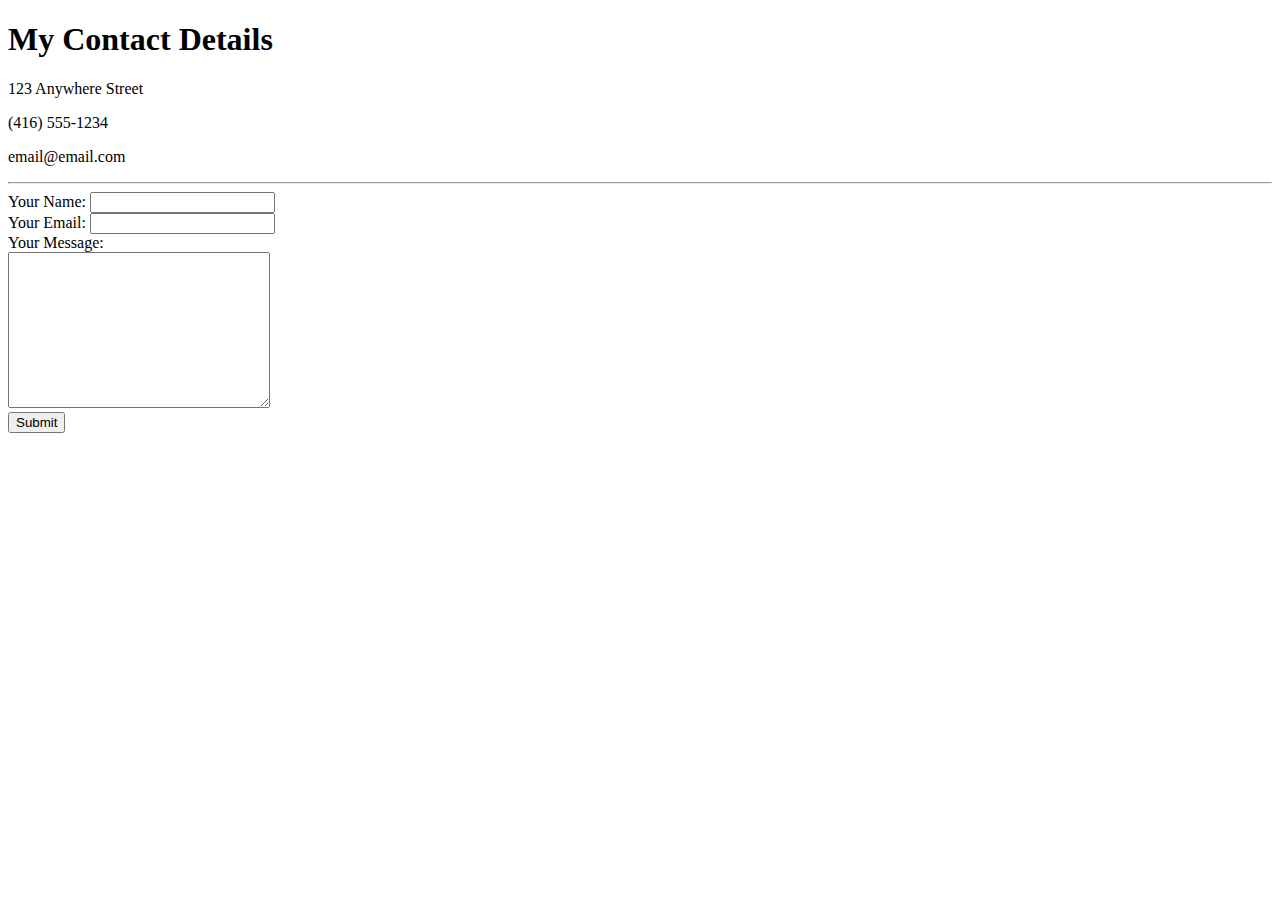
==== contact.html @ 381f5935 "Add files via upload" ====
<!DOCTYPE html>
<html lang="en" dir="ltr">
  <head>
    <meta charset="utf-8">
    <title></title>
  </head>
  <body>
    <h1>My Contact Details</h1>
    <p>123 Anywhere Street</p>
    <p>(416) 555-1234</p>
    <p>email@email.com</p>
    <hr>
    <form action="mailto:syd@placingitpeople.ca" method="post" enctype="text/plain">
      <label>Your Name:</label>
      <input type="text" name="yourName" value=""><br>
      <label>Your Email:</label>
      <input type="email" name="yourEmail" value=""><br>
      <label>Your Message:</label><br>
      <textarea name="yourMessage" rows="10" cols="30"></textarea><br>
      <input type="submit" name="">
    </form>
  </body>
</html>
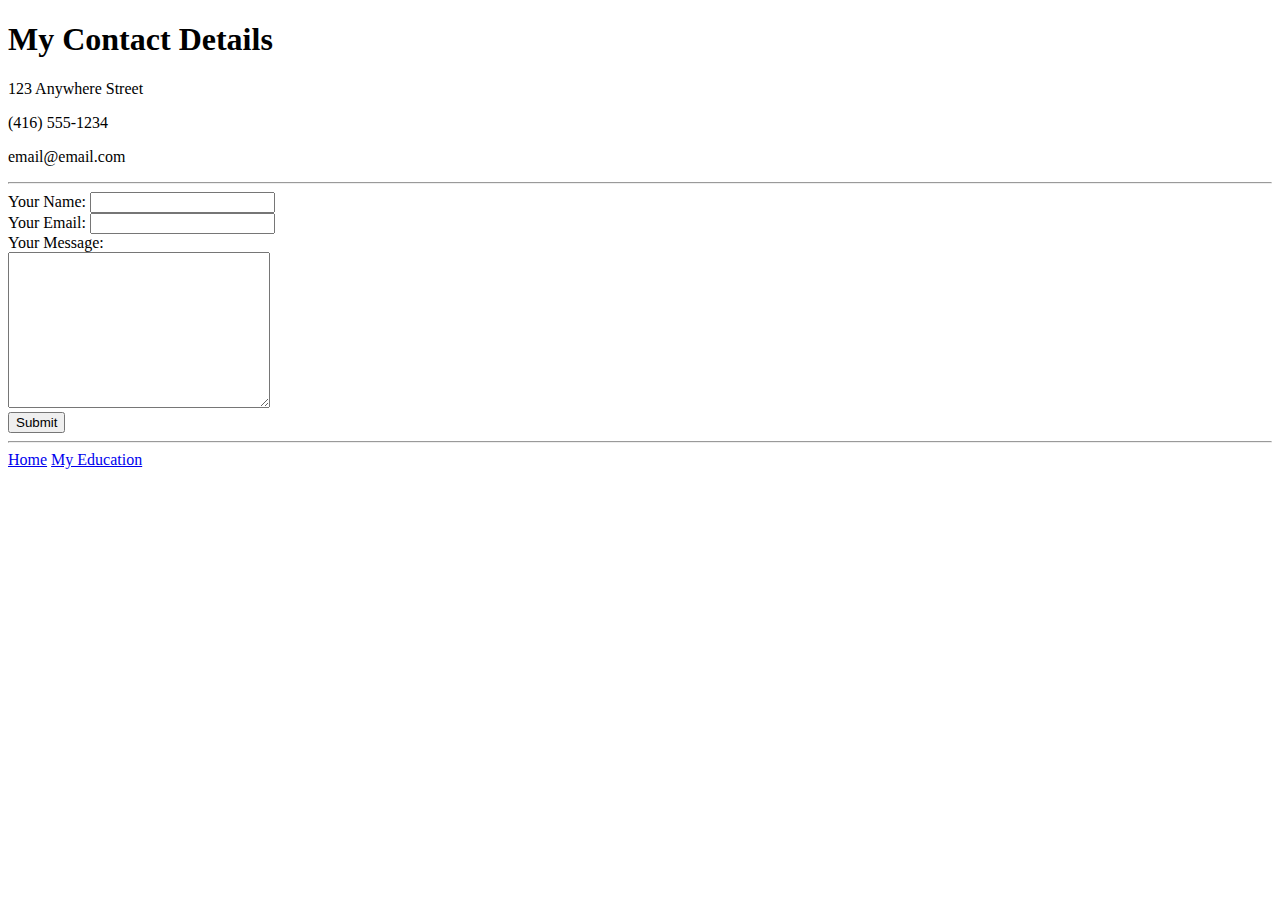
==== commit 5051b57a: "Add files via upload" ====
--- a/contact.html
+++ b/contact.html
@@ -2,7 +2,8 @@
 <html lang="en" dir="ltr">
   <head>
     <meta charset="utf-8">
-    <title></title>
+    <title>Contact Page</title>
+    <link rel="stylesheet" href="css/styles.css">
   </head>
   <body>
     <h1>My Contact Details</h1>
@@ -19,5 +20,9 @@
       <textarea name="yourMessage" rows="10" cols="30"></textarea><br>
       <input type="submit" name="">
     </form>
+    <hr>
+    <a href="index.html">Home</a>
+    <a href="education.html">My Education</a>
+
   </body>
 </html>
